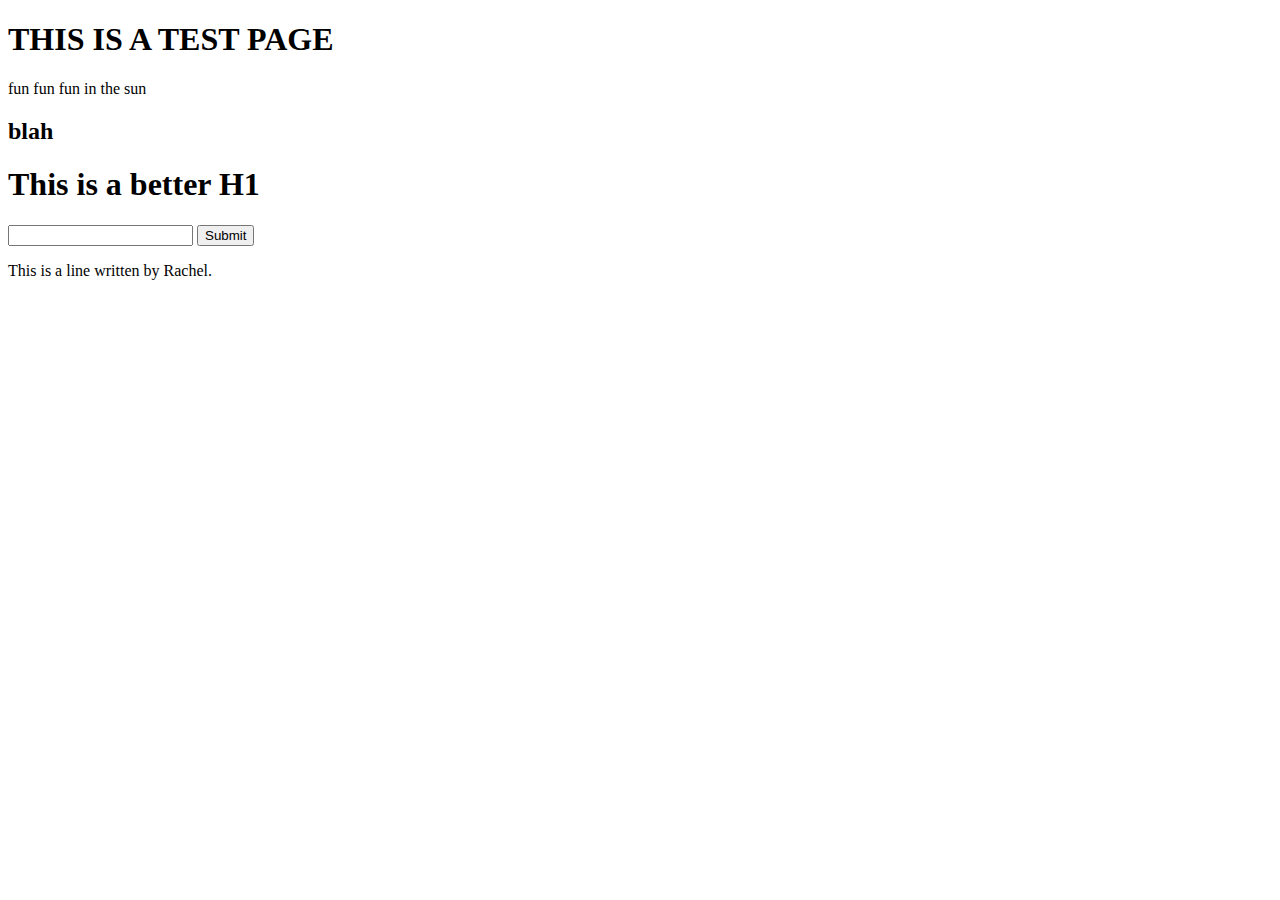
==== test.html @ dde2a596 "I made some awesome changes, you're welcome *bow*" ====
<!DOCTYPE html>
<html>

<head>
  <meta charset="UTF-8">
  <title>title</title>
</head>

<body>

  <h1>THIS IS A TEST PAGE</h1>

  <p>fun fun fun in the sun</p>
  <h2>blah</h2>

  <!-- Yo Scott, I deleted all yo junk right here cause I like mine better (and I'm a jerky collaborator) -->
  <h1>This is a better H1</h1>

  <form>
    <input type="text" />
    <button id="button">Submit</button>
  </form>

  <section id="rachelSection">
    <p>This is a line written by Rachel.</p>
  </section>

  <script>
    document.getElementById("button").addEventListener("click", function () {
      alert("Hey.")
    })
  </script>
</body>

</html>
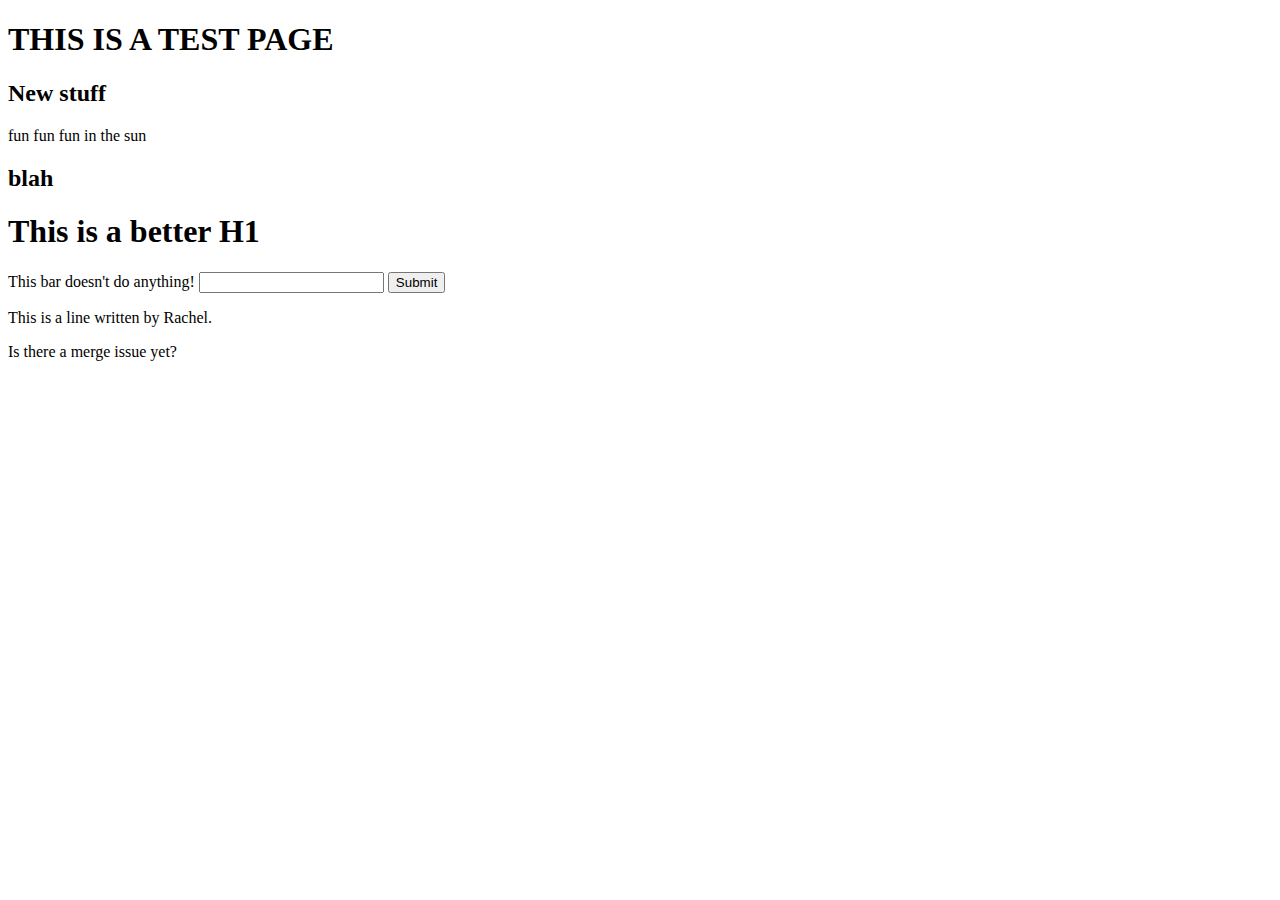
==== commit 2b09209a: "new stuff addition to test.html" ====
--- a/test.html
+++ b/test.html
@@ -9,7 +9,7 @@
 <body>
 
   <h1>THIS IS A TEST PAGE</h1>
-
+  <h2>New stuff</h2>
   <p>fun fun fun in the sun</p>
   <h2>blah</h2>
 
@@ -17,6 +17,7 @@
   <h1>This is a better H1</h1>
 
   <form>
+    <label for="input">This bar doesn't do anything!</label>
     <input type="text" />
     <button id="button">Submit</button>
   </form>
@@ -24,7 +25,7 @@
   <section id="rachelSection">
     <p>This is a line written by Rachel.</p>
   </section>
-
+  <p>Is there a merge issue yet?</p>
   <script>
     document.getElementById("button").addEventListener("click", function () {
       alert("Hey.")
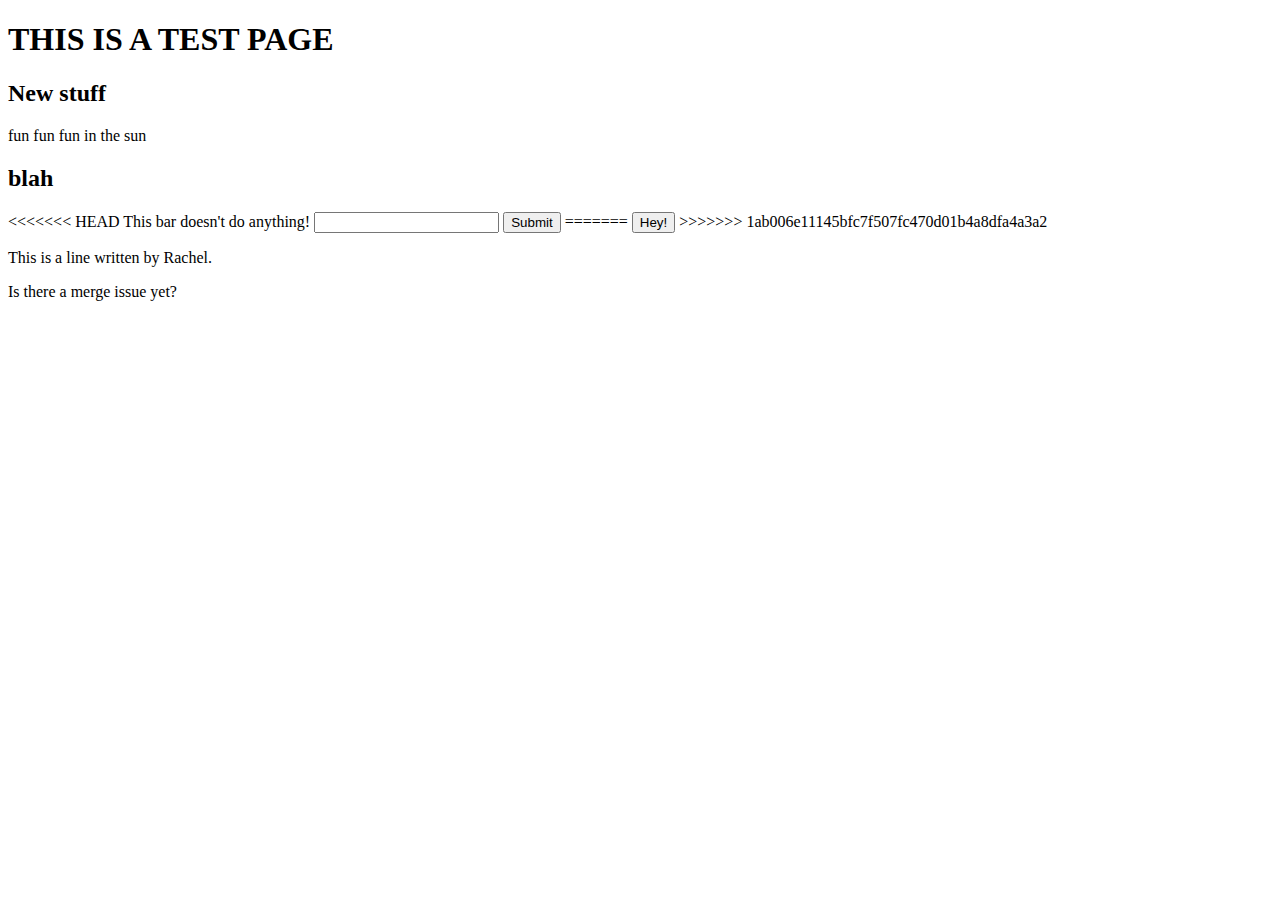
==== commit 447ef20b: "merge issue" ====
--- a/test.html
+++ b/test.html
@@ -13,13 +13,16 @@
   <p>fun fun fun in the sun</p>
   <h2>blah</h2>
 
-  <!-- Yo Scott, I deleted all yo junk right here cause I like mine better (and I'm a jerky collaborator) -->
-  <h1>This is a better H1</h1>
+
 
   <form>
+<<<<<<< HEAD
     <label for="input">This bar doesn't do anything!</label>
     <input type="text" />
     <button id="button">Submit</button>
+=======
+    <button id="button">Hey!</button>
+>>>>>>> 1ab006e11145bfc7f507fc470d01b4a8dfa4a3a2
   </form>
 
   <section id="rachelSection">
@@ -33,4 +36,4 @@
   </script>
 </body>
 
-</html>+</html>
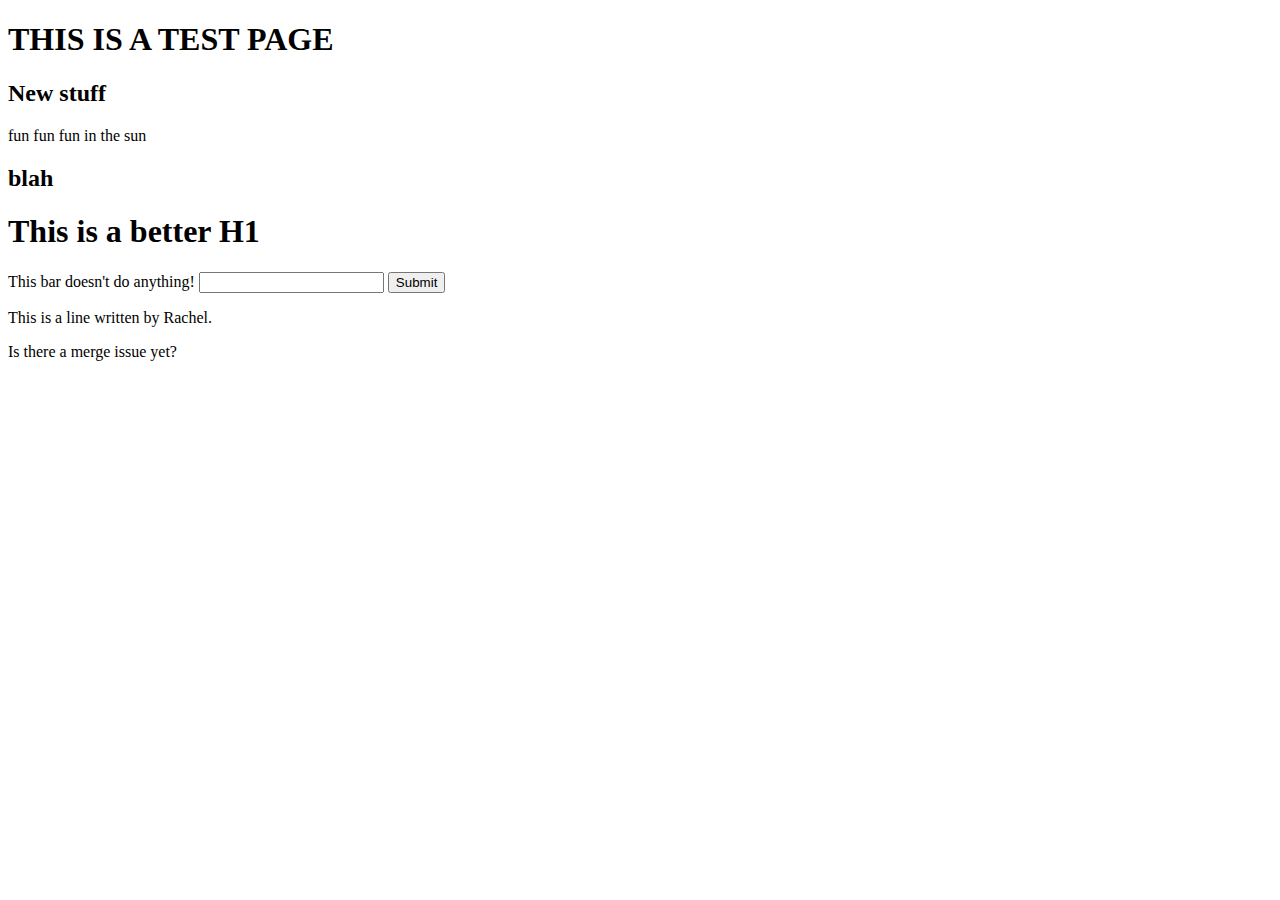
==== commit f964b0c7: "went through hell and back" ====
--- a/test.html
+++ b/test.html
@@ -13,16 +13,13 @@
   <p>fun fun fun in the sun</p>
   <h2>blah</h2>
 
-
+  <!-- Yo Scott, I deleted all yo junk right here cause I like mine better (and I'm a jerky collaborator) -->
+  <h1>This is a better H1</h1>
 
   <form>
-<<<<<<< HEAD
     <label for="input">This bar doesn't do anything!</label>
     <input type="text" />
     <button id="button">Submit</button>
-=======
-    <button id="button">Hey!</button>
->>>>>>> 1ab006e11145bfc7f507fc470d01b4a8dfa4a3a2
   </form>
 
   <section id="rachelSection">
@@ -36,4 +33,4 @@
   </script>
 </body>
 
-</html>
+</html>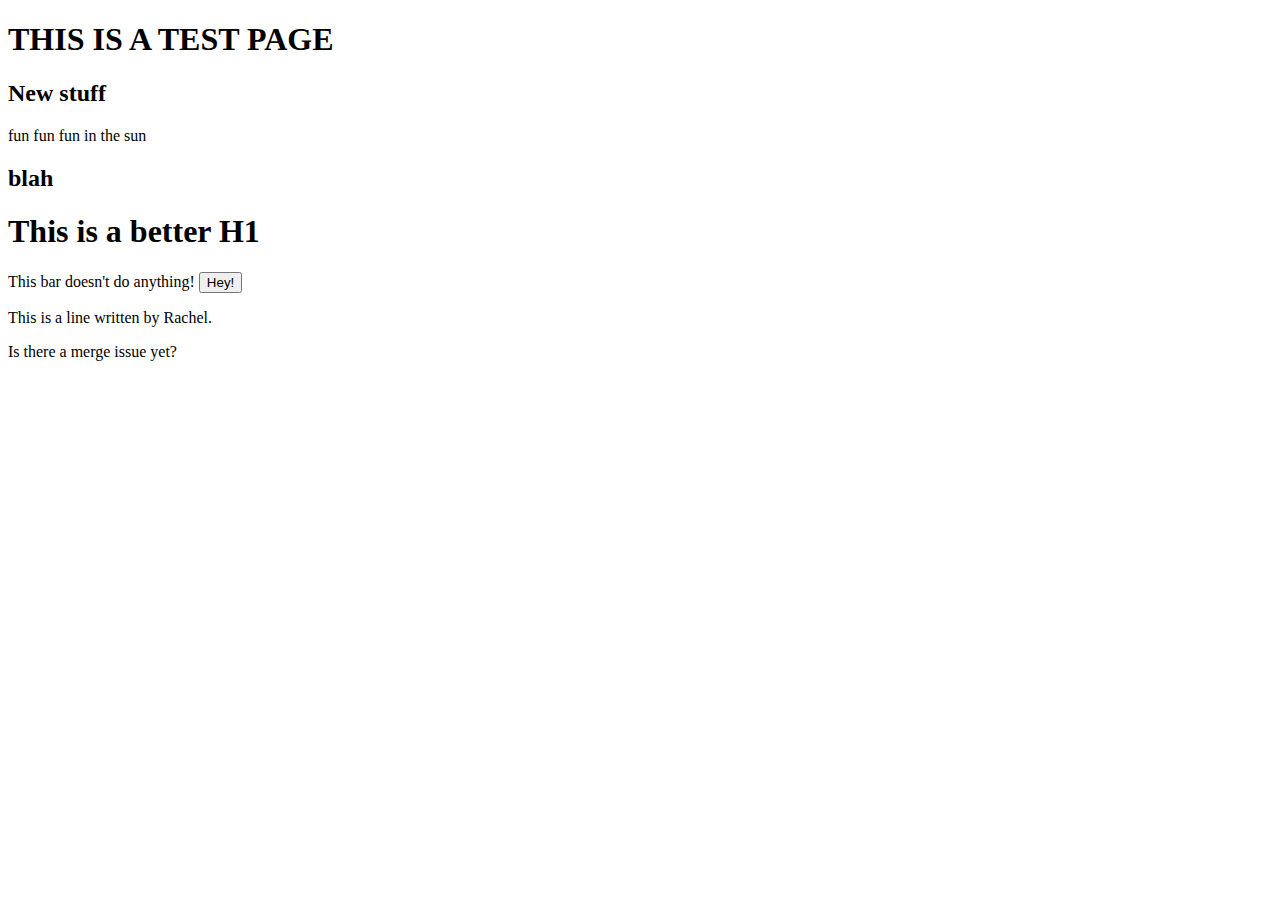
==== commit e2a88ff5: "Update test.html" ====
--- a/test.html
+++ b/test.html
@@ -18,8 +18,7 @@
 
   <form>
     <label for="input">This bar doesn't do anything!</label>
-    <input type="text" />
-    <button id="button">Submit</button>
+    <button id="button">Hey!</button>
   </form>
 
   <section id="rachelSection">
@@ -33,4 +32,4 @@
   </script>
 </body>
 
-</html>+</html>
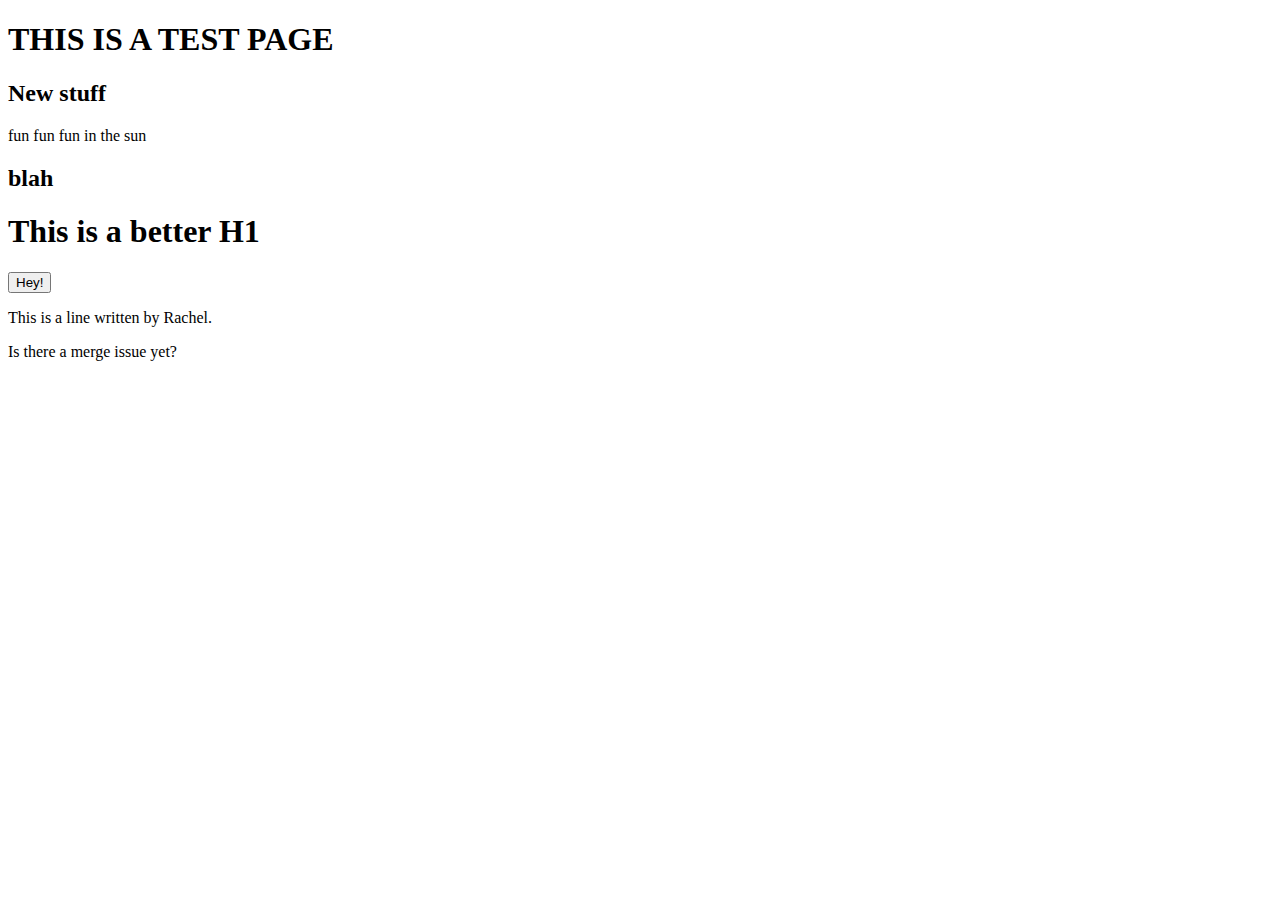
==== commit a72cd7f9: "Merge branch 'integration' of https://github.com/scottnyerges/WeatherOrNot into scottsbranch" ====
--- a/test.html
+++ b/test.html
@@ -17,7 +17,6 @@
   <h1>This is a better H1</h1>
 
   <form>
-    <label for="input">This bar doesn't do anything!</label>
     <button id="button">Hey!</button>
   </form>
 
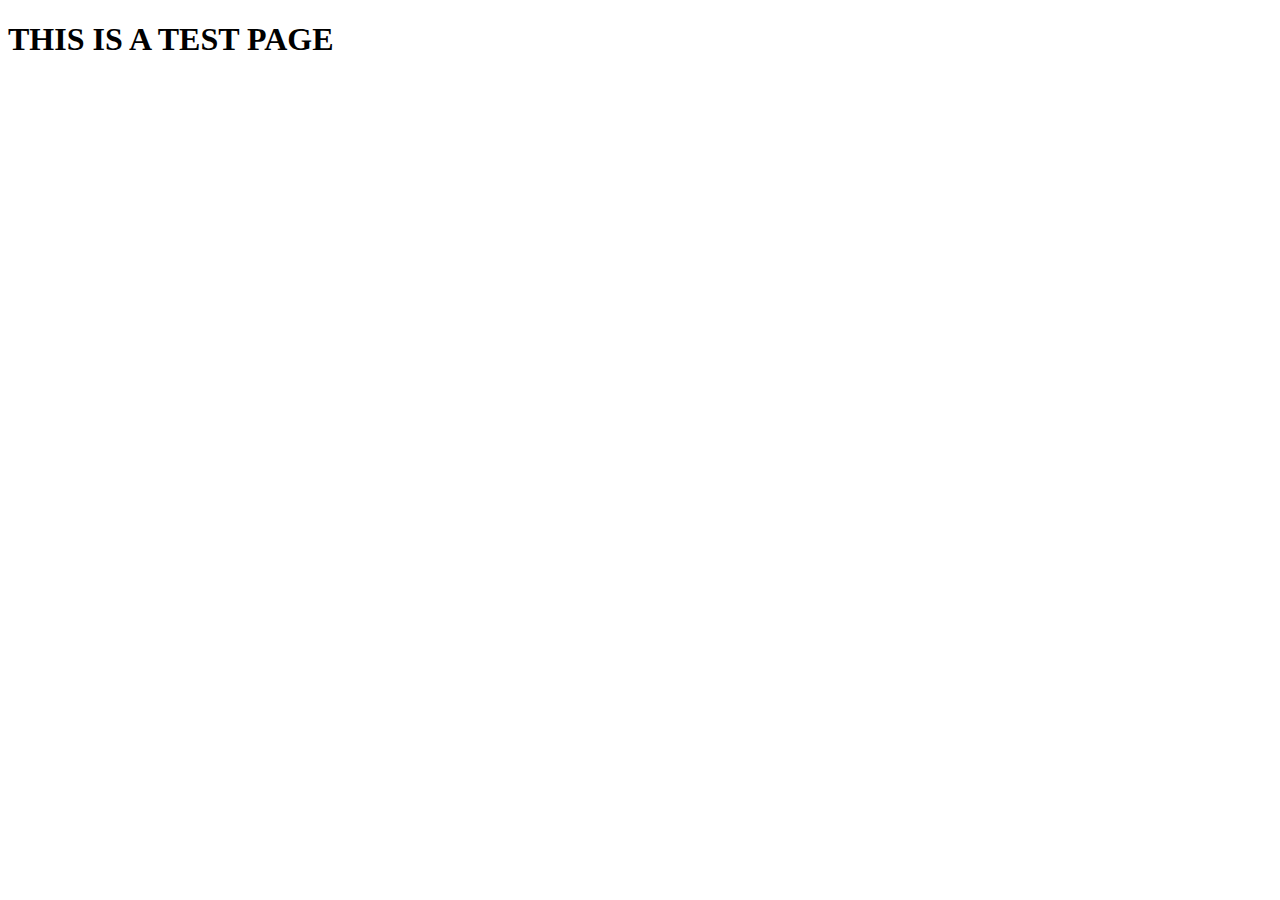
==== commit fede5ed0: "project mgr reboot" ====
--- a/test.html
+++ b/test.html
@@ -7,28 +7,9 @@
 </head>
 
 <body>
+<!-- the project mgr hated everything so we're starting over -->
+  <h1>THIS IS A TEST PAGE</h1>
 
-  <h1>THIS IS A TEST PAGE</h1>
-  <h2>New stuff</h2>
-  <p>fun fun fun in the sun</p>
-  <h2>blah</h2>
-
-  <!-- Yo Scott, I deleted all yo junk right here cause I like mine better (and I'm a jerky collaborator) -->
-  <h1>This is a better H1</h1>
-
-  <form>
-    <button id="button">Hey!</button>
-  </form>
-
-  <section id="rachelSection">
-    <p>This is a line written by Rachel.</p>
-  </section>
-  <p>Is there a merge issue yet?</p>
-  <script>
-    document.getElementById("button").addEventListener("click", function () {
-      alert("Hey.")
-    })
-  </script>
 </body>
 
 </html>
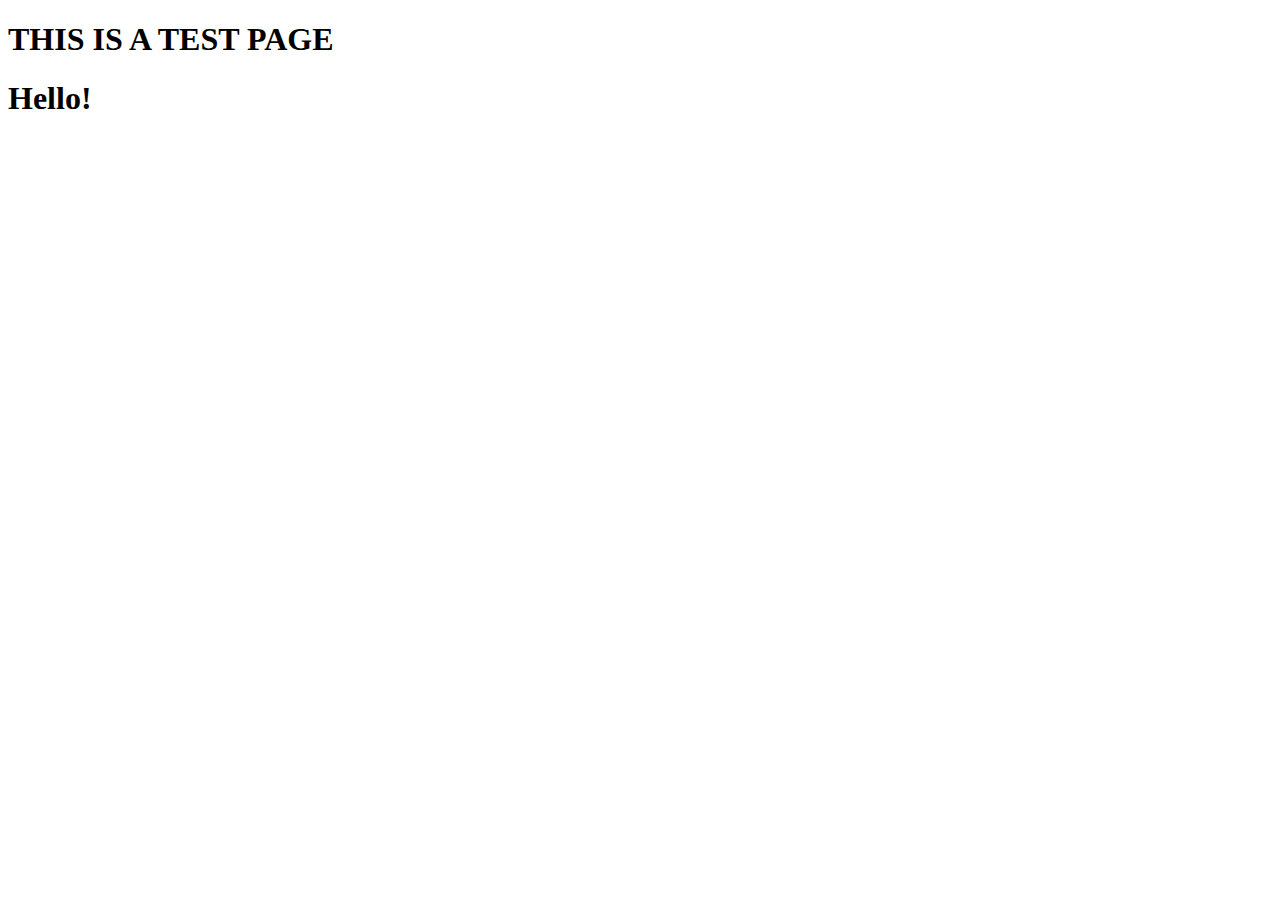
==== commit 6efb8be7: "Merge branch 'integration' into michael" ====
--- a/test.html
+++ b/test.html
@@ -9,6 +9,7 @@
 <body>
 <!-- the project mgr hated everything so we're starting over -->
   <h1>THIS IS A TEST PAGE</h1>
+  <h1>Hello!</h1>
 
 </body>
 
